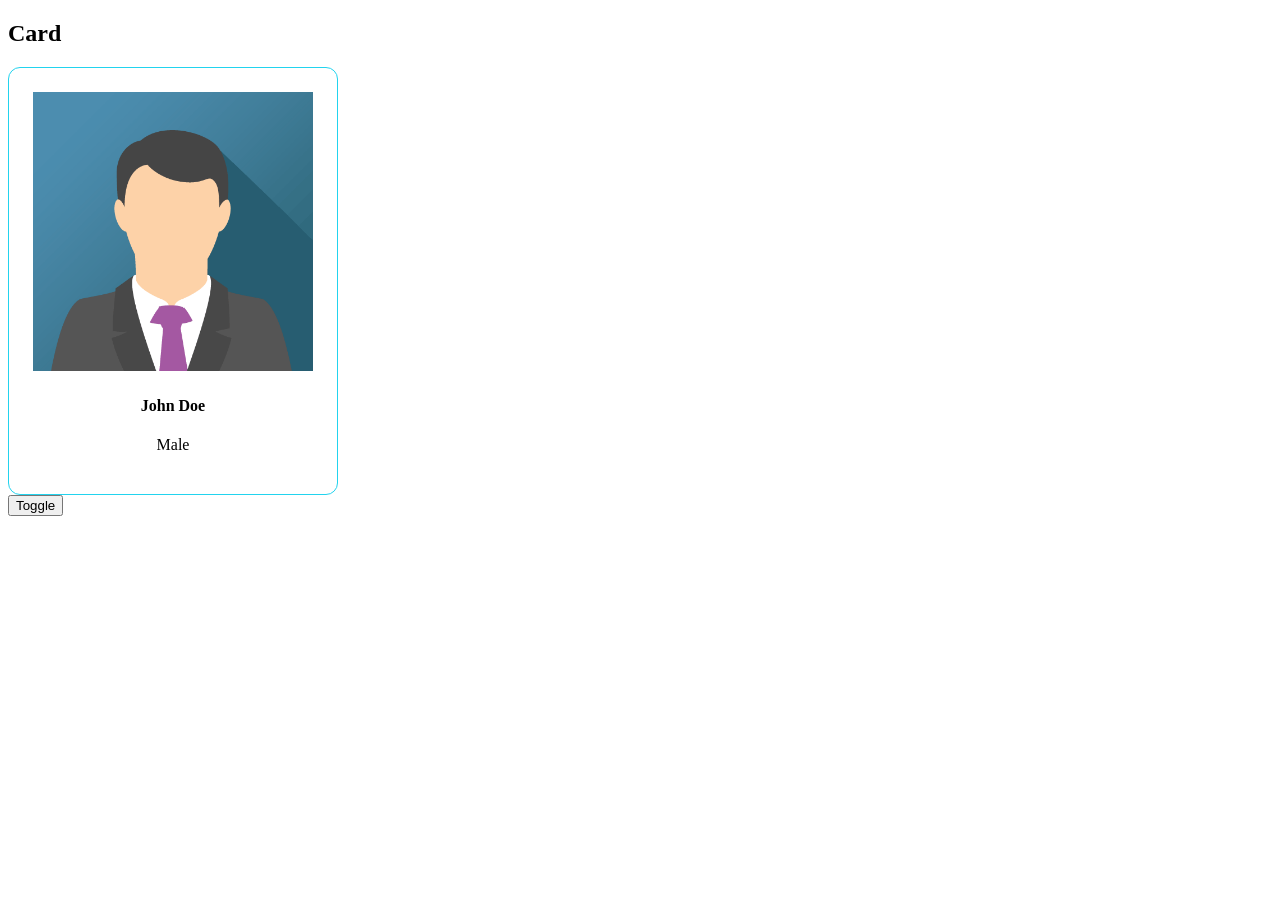
==== src/main/resources/static/index.html @ ad77681e "commit all1" ====
<!DOCTYPE html>
<html lang="en">
<head>
    <meta charset="UTF-8">
    <meta name="viewport" content="width=device-width, initial-scale=1.0">
    <title>Document</title>
    <link rel="stylesheet" href="css/site.css">
</head>
<body>
    <h2>Card</h2>
    <div class="card">
        <img id="userImage" src="img/img_avatar.png" alt="Avatar" style="width:100%">
        <div class="container">
            <h4 id="userName"><b>John Doe</b></h4> 
            <p id="userGender">Male</p> 
        </div>
    </div>
    <button onclick="toggleCard()">Toggle</button>
    <script src="js/site.js"></script>
</body>
</html>
---- src/main/resources/static/css/site.css ----
h1 {
    color:red;
}
.card {
border: 1px solid #22D3EE;
border-radius: 12px;
padding: 1.5rem;
text-align: center;
max-width: 280px;
}
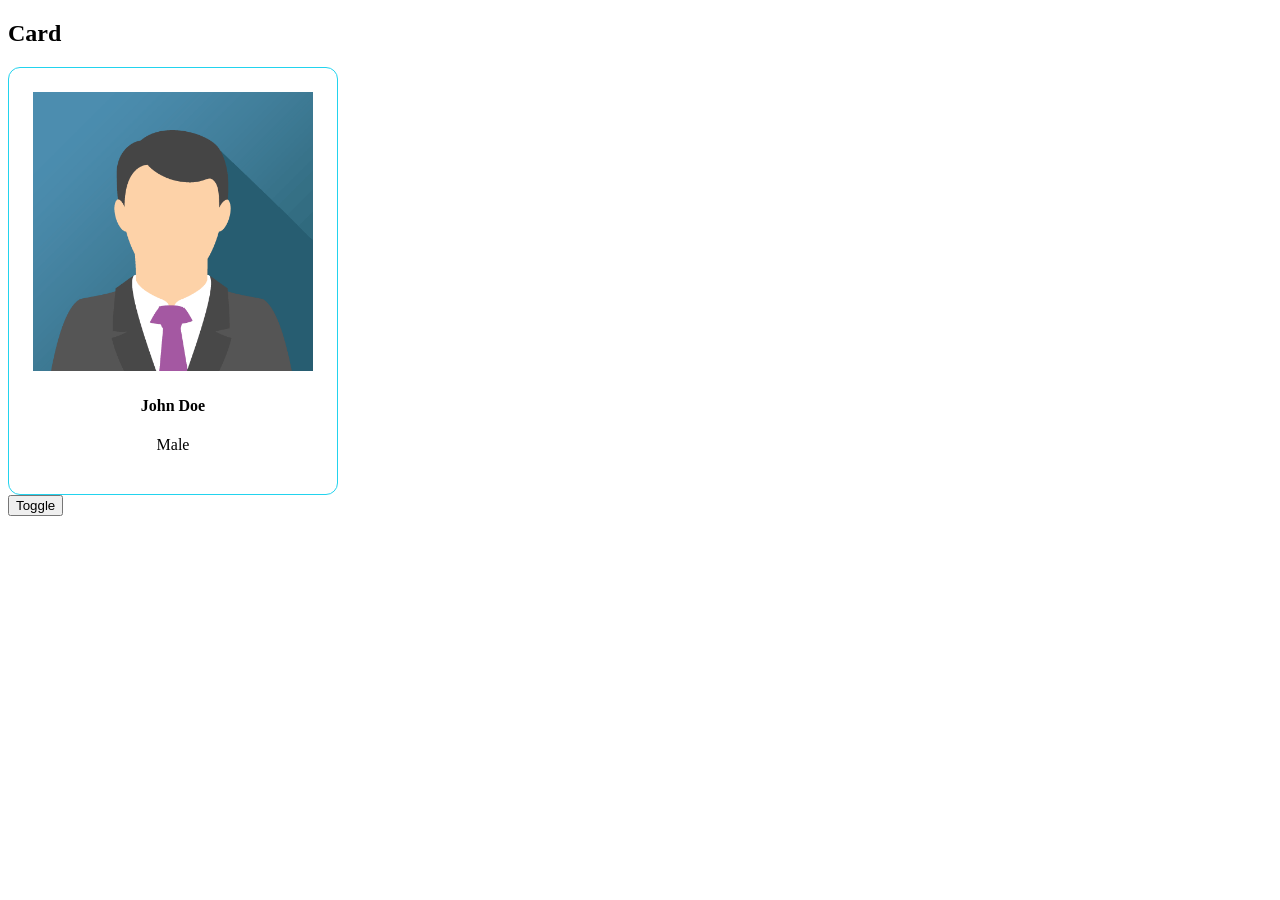
==== commit 0a892217: "final day1 commit" ====
--- a/src/main/resources/static/index.html
+++ b/src/main/resources/static/index.html
@@ -15,7 +15,7 @@
             <p id="userGender">Male</p> 
         </div>
     </div>
-    <button onclick="toggleCard()">Toggle</button>
+    <button onclick="toggle()">Toggle</button>
     <script src="js/site.js"></script>
 </body>
 </html>
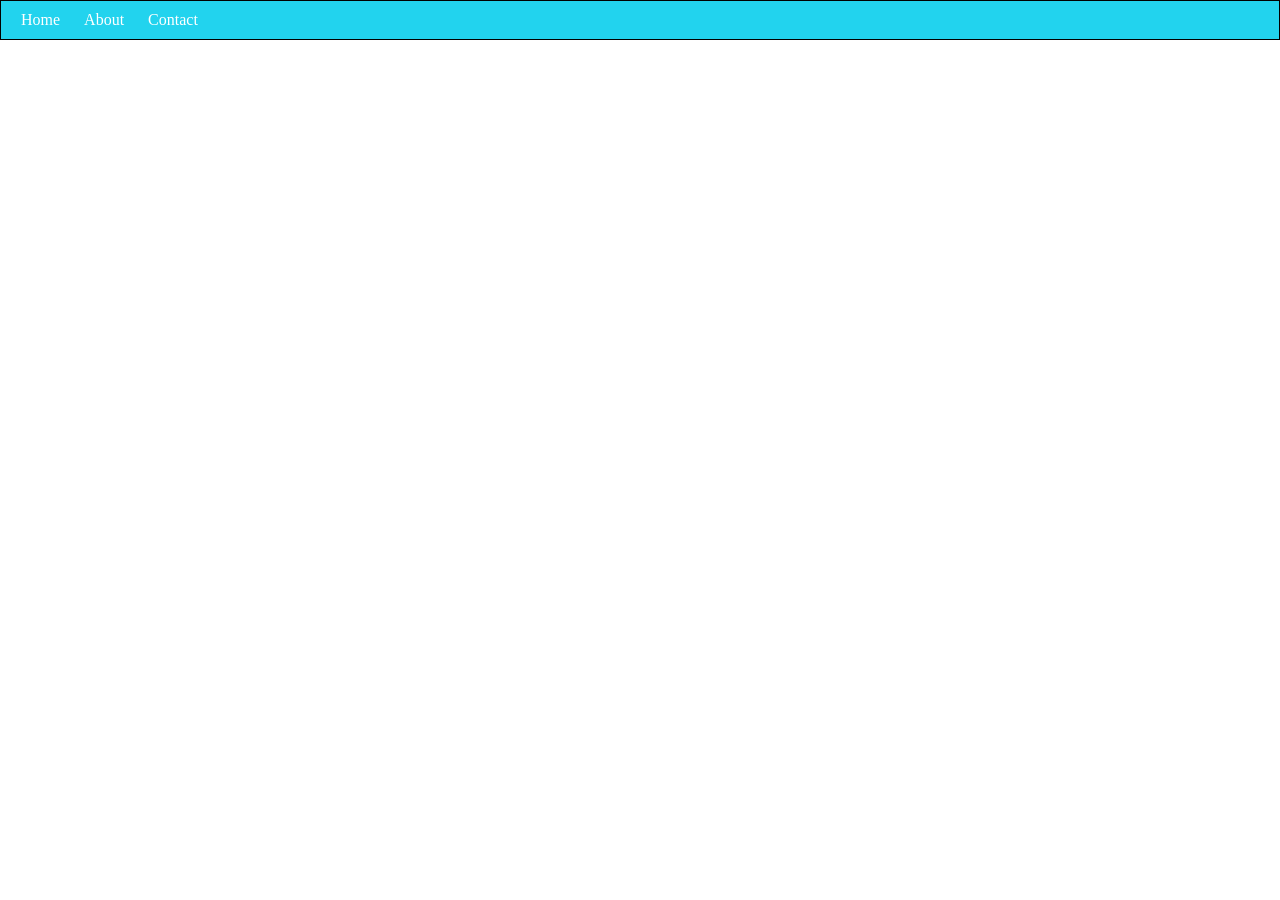
==== commit 7ecb9dc7: "day2" ====
--- a/src/main/resources/static/index.html
+++ b/src/main/resources/static/index.html
@@ -7,7 +7,12 @@
     <link rel="stylesheet" href="css/site.css">
 </head>
 <body>
-    <h2>Card</h2>
+    <div class="navbar">
+        <a href="#home">Home</a>
+        <a href="#about">About</a>
+        <a href="#contact">Contact</a>
+    </div>
+    <!-- <h2>Card</h2>
     <div class="card">
         <img id="userImage" src="img/img_avatar.png" alt="Avatar" style="width:100%">
         <div class="container">
@@ -16,6 +21,6 @@
         </div>
     </div>
     <button onclick="toggle()">Toggle</button>
-    <script src="js/site.js"></script>
+    <script src="js/site.js"></script> -->
 </body>
 </html>
--- a/src/main/resources/static/css/site.css
+++ b/src/main/resources/static/css/site.css
@@ -1,10 +1,29 @@
 h1 {
     color:red;
 }
-.card {
+/* .card {
 border: 1px solid #22D3EE;
 border-radius: 12px;
 padding: 1.5rem;
 text-align: center;
 max-width: 280px;
+} */
+body{
+    margin: 0px;
+    padding: 0px;
+}
+.navbar{
+    border:1px solid #000000;
+    background-color: #22D3EE;
+    padding: 10px;
+}
+.navbar a{
+    color: #fff;
+    text-decoration: none;
+    margin: 0px 10px;
+
+}
+.navbar a:hover{
+   background-color: #fff;
+   padding:10px;
 }
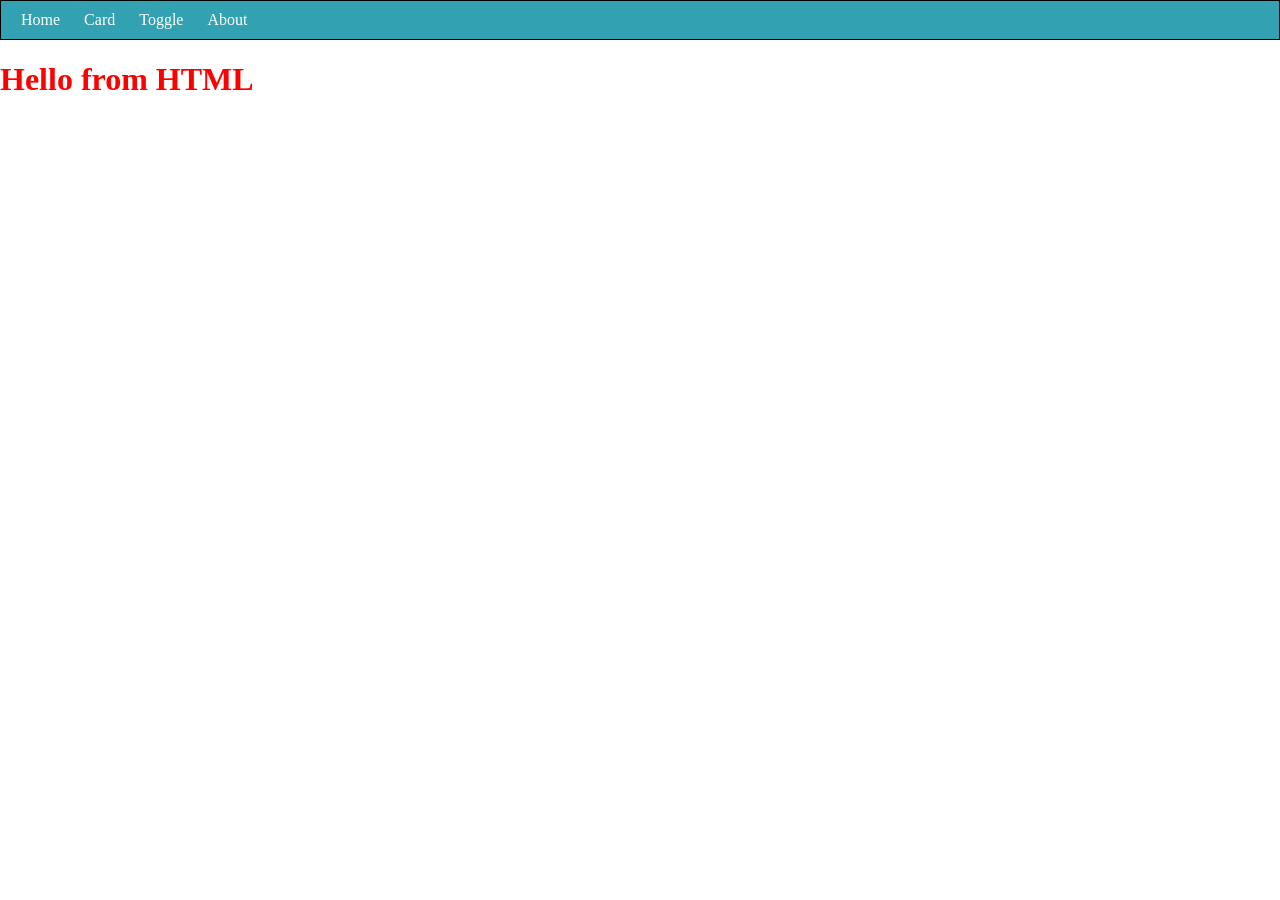
==== commit 1a90ccfe: "day2 final commit" ====
--- a/src/main/resources/static/index.html
+++ b/src/main/resources/static/index.html
@@ -3,24 +3,21 @@
 <head>
     <meta charset="UTF-8">
     <meta name="viewport" content="width=device-width, initial-scale=1.0">
-    <title>Document</title>
+    <title>User Card Toggle</title>
     <link rel="stylesheet" href="css/site.css">
 </head>
 <body>
     <div class="navbar">
-        <a href="#home">Home</a>
-        <a href="#about">About</a>
-        <a href="#contact">Contact</a>
+        <a href="/">Home</a>
+        <a href="card.html">Card</a>
+        <a href="toggle.html">Toggle</a>
+        <a href="#">About</a>
     </div>
-    <!-- <h2>Card</h2>
-    <div class="card">
-        <img id="userImage" src="img/img_avatar.png" alt="Avatar" style="width:100%">
-        <div class="container">
-            <h4 id="userName"><b>John Doe</b></h4> 
-            <p id="userGender">Male</p> 
-        </div>
+    <div id="homeSection">
+        <h1>Hello from HTML</h1>
     </div>
-    <button onclick="toggle()">Toggle</button>
-    <script src="js/site.js"></script> -->
+
+    <script src="js/site.js"></script>
+
 </body>
 </html>
--- a/src/main/resources/static/css/site.css
+++ b/src/main/resources/static/css/site.css
@@ -14,16 +14,16 @@
 }
 .navbar{
     border:1px solid #000000;
-    background-color: #22D3EE;
+    background-color: #32a2b3;
     padding: 10px;
 }
 .navbar a{
-    color: #fff;
+    color: #fffefe;
     text-decoration: none;
     margin: 0px 10px;
 
 }
 .navbar a:hover{
-   background-color: #fff;
+   background-color: #120c0c;
    padding:10px;
 }
